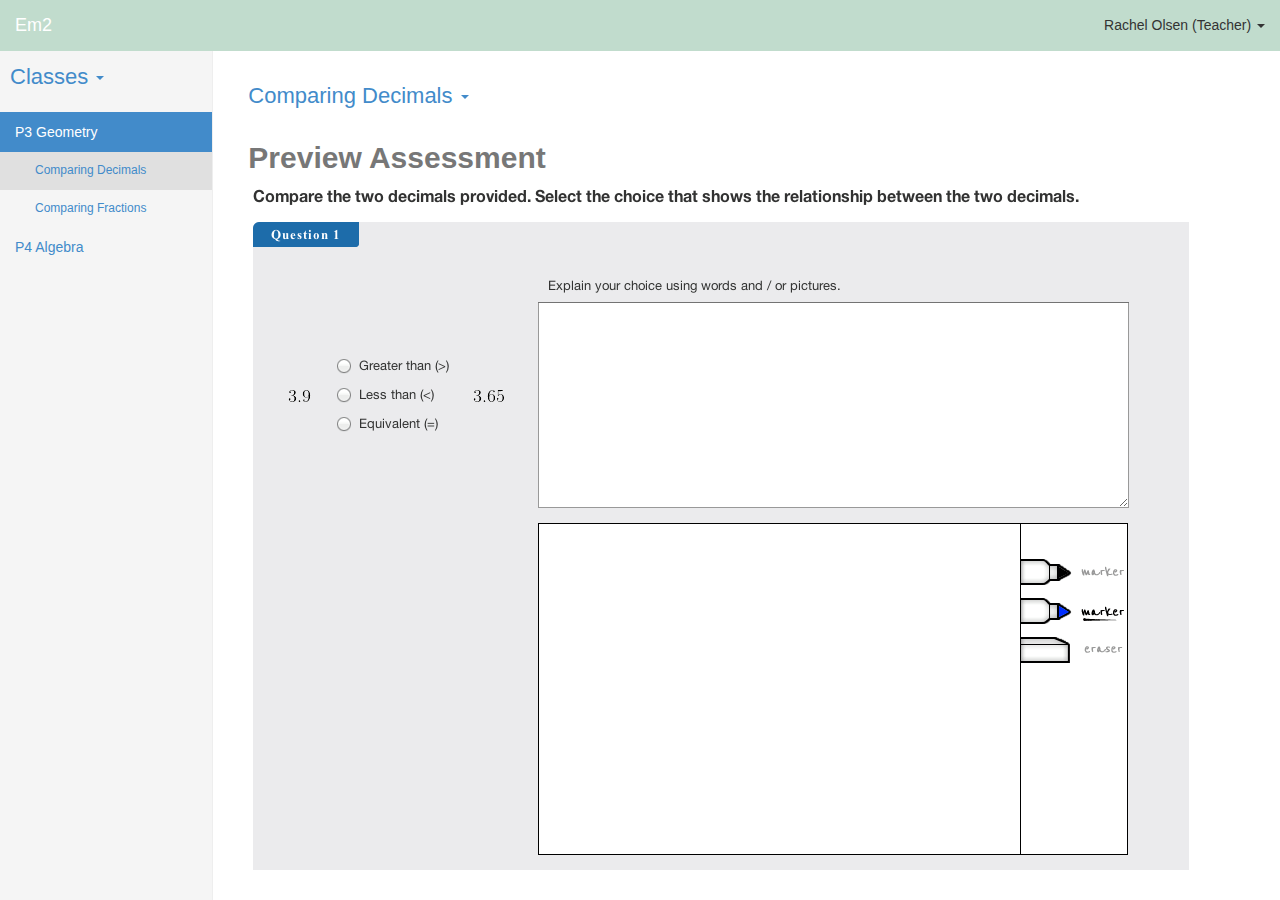
==== comparingdecimals.html @ e2c587cf "Initial commit" ====
<!DOCTYPE html>
    <html lang="en">
   <head>
    <meta charset="utf-8">
    <meta http-equiv="X-UA-Compatible" content="IE=edge">
    <meta name="viewport" content="width=device-width, initial-scale=1">
    <meta name="description" content="">
    <meta name="author" content="">
    <link rel="shortcut icon" href="../../assets/ico/favicon.ico">

    <title>Eliciting Mathematical Misconceptions</title>

    <!-- Bootstrap core CSS -->
    <link href="css/bootstrap.min.css" rel="stylesheet">

    <!-- Custom styles for this template -->
    <link href="css/styles.css" rel="stylesheet">

    <!-- Just for debugging purposes. Don't actually copy this line! -->
    <!--[if lt IE 9]><script src="../../assets/js/ie8-responsive-file-warning.js"></script><![endif]-->

    <!-- HTML5 shim and Respond.js IE8 support of HTML5 elements and media queries -->
    <!--[if lt IE 9]>
      <script src="https://oss.maxcdn.com/libs/html5shiv/3.7.0/html5shiv.js"></script>
      <script src="https://oss.maxcdn.com/libs/respond.js/1.4.2/respond.min.js"></script>
    <![endif]-->
  <style type="text/css" id="holderjs-style"></style></head>

 <body>

    <div class="navbar navbar-inverse navbar-fixed-top" role="navigation">
      <div class="container-fluid">
        <div class="navbar-header">
          <button type="button" class="navbar-toggle" data-toggle="collapse" data-target=".navbar-collapse">
            <span class="sr-only">Toggle navigation</span>
            <span class="icon-bar"></span>
            <span class="icon-bar"></span>
            <span class="icon-bar"></span>
          </button>
          <a class="navbar-brand" href="index.html">Em2</a>
        </div>
        <div class="navbar-collapse collapse">
          <ul class="nav navbar-nav navbar-right">
                <li class="dropdown closed">
                  <a href="#" class="dropdown-toggle" data-toggle="dropdown">Rachel Olsen (Teacher) <b class="caret"></b></a>
                  <ul class="dropdown-menu">
                    <li>
                      <a href="/users/11">
                        <span>Settings</span></a>                  
                      <a href="/users/11/interests">
                        <span>User</span></a>
                      <a href="/helps">
                        <span>Help</span></a>
                      <a data-method="delete" href="/users/sign_out" rel="nofollow">
                        <span>Sign Out</span>
</a>                    </li>
                  </ul>
                </li>

              </ul>
        </div>
      </div>
    </div>

    <div class="container-fluid">
      <div class="row">
        <div class="col-sm-3 col-md-2 sidebar">
          <ul class="nav nav-sidebar">
          
            <li class="sidebar-head">
                <div class="navbar-collapse collapse">
                <ul class="nav nav-sidebar">
                <li class="dropdown closed">
                  <a href="index.html" class="dropdown-toggle" data-toggle="dropdown">Classes <b class="caret"></b></a>
                  <ul class="dropdown-menu">
                    <li>
                      <a href="/users/11">
                        <span>Add Class</span></a>                  
                  </li>
                  </ul>
              </ul>
            <li class="active"><a href="#">P3 Geometry</a></li>
            <li class="nav nav-sidebar-subhead subactive"><a href="comparingdecimals.html">Comparing Decimals</a></li>
            <li class="nav nav-sidebar-subhead"><a href="comparingfractions.html">Comparing Fractions</a></li>
            <li><a href="#">P4 Algebra</a></li>
          </ul>
        </div>
        <div class="col-sm-9 col-sm-offset-3 col-md-10 col-md-offset-2 main">
          <!--<h1 class="page-header">Classes</h1>-->
 <ul class="nav nav-sidebar">
          
            <li class="sidebar-head">
                <div class="navbar-collapse collapse">
                <ul class="nav nav-sidebar">
                <li class="dropdown closed">
                  <a href="index.html" class="dropdown-toggle" data-toggle="dropdown">Comparing Decimals <b class="caret"></b></a>
                  <ul class="dropdown-menu">
                
                  <li>
                      <a href="comparingdecimals.html">
                        <span>Preview Assessment</span></a>                  
                  </li>
                   <li>
                      <a href="monitor.html">
                        <span>Monitor Assessment</span></a>                  
                  </li>
                   <li>
                      <a href="individualresul.html">
                        <span>Individual Results</span></a>                  
                  </li>
                    <li>
                      <a href="misconception.html">
                        <span>Misconception Results</span></a>                  
                  </li>
                    <li>
                      <a href="teacherinstruc.html">
                        <span>Teacher Instructions</span></a>                  
                  </li>
                    <li>
                      <a href="studentinstruc.html">
                        <span>Student Instructions</span></a>                  
                  </li>
                    <li>
                      <a href="statistics.html">
                        <span>Assessment Statistics</span></a>                  
                  </li>
                  </ul>
              </ul>
          <div class="table-responsive">
            <h2><b>Preview Assessment</b></h2>
          <img class="preview" src="images/assesspreview.png"/>

          </div>
        </div>
      </div>
    </div>

    <!-- Bootstrap core JavaScript
    ================================================== -->
    <!-- Placed at the end of the document so the pages load faster -->
    <script src="https://ajax.googleapis.com/ajax/libs/jquery/1.11.0/jquery.min.js"></script>
    <script src="js/bootstrap.min.js"></script>
    <script src="js/docs.min.js"></script>
  

</body>
    </html>
---- css/styles.css ----
/*
 * Base structure
 */

/* Move down content because we have a fixed navbar that is 50px tall */
body {
  padding-top: 50px;
}


/*
 * Global add-ons
 */

.sub-header {
  padding-bottom: 10px;
  border-bottom: 1px solid #eee;
}


/*
 * Sidebar
 */

/* Hide for mobile, show later */
.sidebar {
  display: none;
}
@media (min-width: 768px) {
  .sidebar {
    position: fixed;
    top: 51px;
    bottom: 0;
    left: 0;
    z-index: 1000;
    display: block;
    padding: px;
    overflow-x: hidden;
    overflow-y: auto; /* Scrollable contents if viewport is shorter than content. */
    background-color: #f5f5f5;
    border-right: 1px solid #eee;
  }
}

/* Sidebar navigation */
.nav-sidebar {
  margin-right: -21px; /* 20px padding + 1px border */
  margin-bottom: 10px;
  margin-left: -20px;
  text-decoration: none;
}
.nav-sidebar > li > a {
  text-decoration: none;
  padding-right: 20px;
  padding-left: 20px;
}
.nav-sidebar > .active > a {
  color: #fff;
  background-color: #428bca;
}

.nav-sidebar-subhead {
  font-size:12px;
  text-indent: 20px;
}

}
.nav-sidebar-subhead> li > a {
  padding-right: 20px;
  padding-left: 20px;
}
.subactive > a {
  background-color: #e0e0e0;
}

.dropdown-open {
  float:;
}

.teachbody {
  font-size:15px;
}
/*
 * Main content
 */

.main {
  padding: 20px;
}
@media (min-width: 768px) {
  .main {
    padding-right: 40px;
    padding-left: 40px;
  }
}
.main .page-header {
  margin-top: 0;
}


.preview {
  margin-top:;
}

/*
 * Placeholder dashboard ideas
 */

.placeholders {
  margin-bottom: 30px;
  text-align: center;
}
.placeholders h4 {
  margin-bottom: 0;
}
.placeholder {
  margin-bottom: 20px;
}
.placeholder img {
  display: inline-block;
  border-radius: 50%;
}
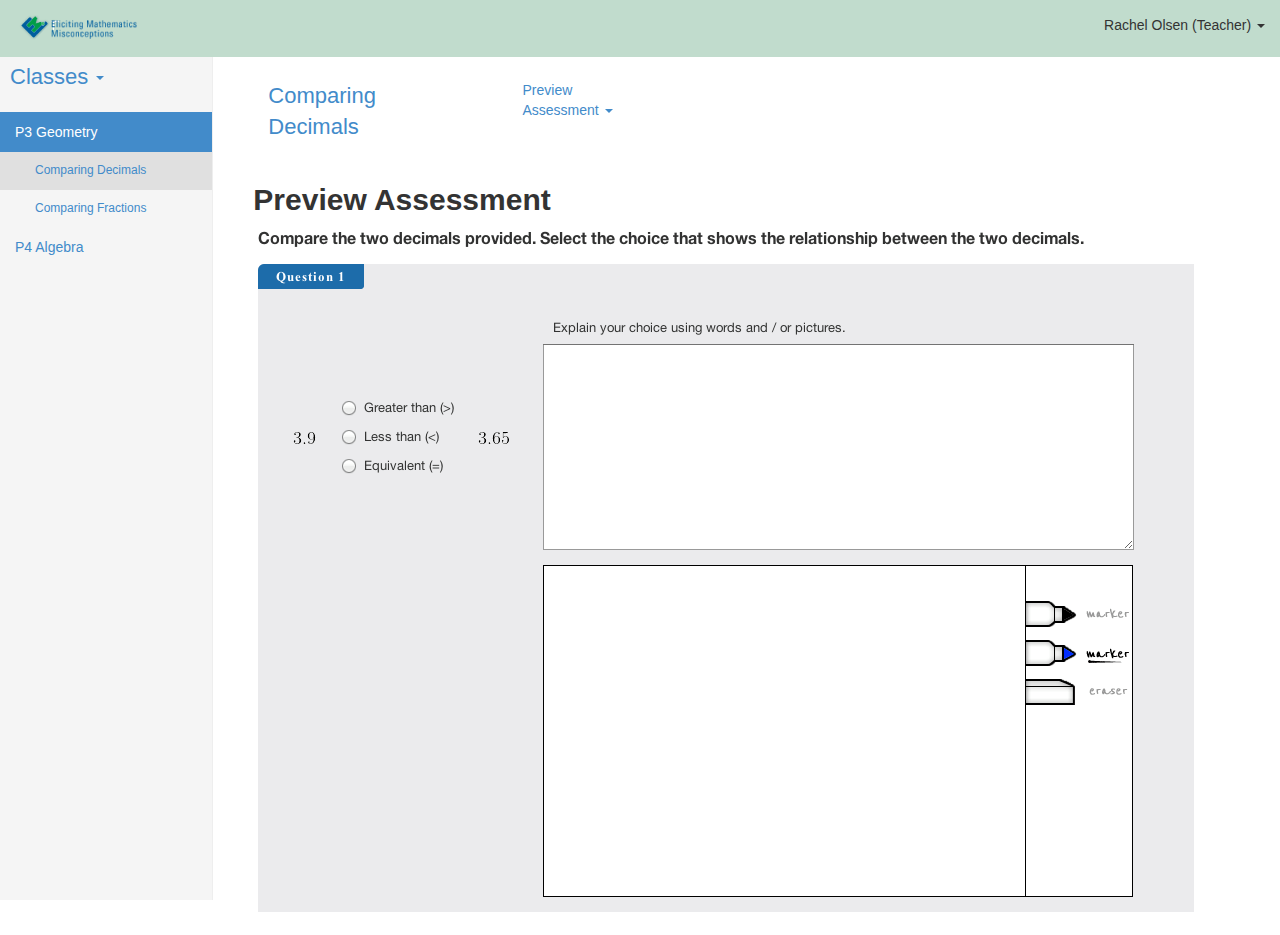
==== commit 0127c6b4: "add logo" ====
--- a/comparingdecimals.html
+++ b/comparingdecimals.html
@@ -37,7 +37,7 @@
             <span class="icon-bar"></span>
             <span class="icon-bar"></span>
           </button>
-          <a class="navbar-brand" href="index.html">Em2</a>
+          <a class="navbar-brand" href="index.html"><img src="images/logo.png"</a>
         </div>
         <div class="navbar-collapse collapse">
           <ul class="nav navbar-nav navbar-right">
@@ -87,53 +87,65 @@
         </div>
         <div class="col-sm-9 col-sm-offset-3 col-md-10 col-md-offset-2 main">
           <!--<h1 class="page-header">Classes</h1>-->
- <ul class="nav nav-sidebar">
+ 
           
-            <li class="sidebar-head">
+            <div class="row">
+              <div class='col-md-3'>
                 <div class="navbar-collapse collapse">
-                <ul class="nav nav-sidebar">
-                <li class="dropdown closed">
-                  <a href="index.html" class="dropdown-toggle" data-toggle="dropdown">Comparing Decimals <b class="caret"></b></a>
-                  <ul class="dropdown-menu">
-                
-                  <li>
-                      <a href="comparingdecimals.html">
-                        <span>Preview Assessment</span></a>                  
-                  </li>
-                   <li>
-                      <a href="monitor.html">
-                        <span>Monitor Assessment</span></a>                  
-                  </li>
-                   <li>
-                      <a href="individualresul.html">
-                        <span>Individual Results</span></a>                  
-                  </li>
-                    <li>
-                      <a href="misconception.html">
-                        <span>Misconception Results</span></a>                  
-                  </li>
-                    <li>
-                      <a href="teacherinstruc.html">
-                        <span>Teacher Instructions</span></a>                  
-                  </li>
-                    <li>
-                      <a href="studentinstruc.html">
-                        <span>Student Instructions</span></a>                  
-                  </li>
-                    <li>
-                      <a href="statistics.html">
-                        <span>Assessment Statistics</span></a>                  
-                  </li>
+                  <ul class="nav nav-sidebar">
+                    <li class="sidebar-head dropdown closed">
+                      <a href="index.html">Comparing Decimals</a>                
+                    </li>
                   </ul>
-              </ul>
-          <div class="table-responsive">
-            <h2><b>Preview Assessment</b></h2>
-          <img class="preview" src="images/assesspreview.png"/>
+                </div>
+              </div>
+              <div class='col-sm-2'>
+                <div class="navbar-collapse collapse">
+                  <ul class="nav nav-sidebar">
+                    <li class="dropdown closed">
+                      <a href="index.html" class="dropdown-toggle" data-toggle="dropdown">Preview Assessment <b class="caret"></b></a>
+                        <ul class="dropdown-menu">
+                          <li>
+                            <a href="comparingdecimals.html">
+                              <span>Preview Assessment</span></a>                  
+                          </li>
+                          <li>
+                            <a href="monitor.html">
+                              <span>Monitor Assessment</span></a>                  
+                          </li>
+                          <li>
+                            <a href="individualresul.html">
+                              <span>Individual Results</span></a>                  
+                          </li>
+                          <li>
+                            <a href="misconception.html">
+                              <span>Misconception Results</span></a>                  
+                          </li>
+                          <li>
+                            <a href="teacherinstruc.html">
+                              <span>Teacher Instructions</span></a>                  
+                          </li>
+                          <li>
+                            <a href="studentinstruc.html">
+                              <span>Student Instructions</span></a>                  
+                          </li>
+                          <li>
+                            <a href="statistics.html">
+                              <span>Assessment Statistics</span></a>                  
+                          </li>
+                        </ul>
+                      </li>
+                    </ul>
+                  </div>
+                </div>
+            </div>
+            <div class="table-responsive">
+          <h2><b>Preview Assessment</b></h2>
+              <img class="preview" src="images/assesspreview.png"/>
+            </div>
 
-          </div>
-        </div>
       </div>
-    </div>
+    </div>  
 
     <!-- Bootstrap core JavaScript
     ================================================== -->
